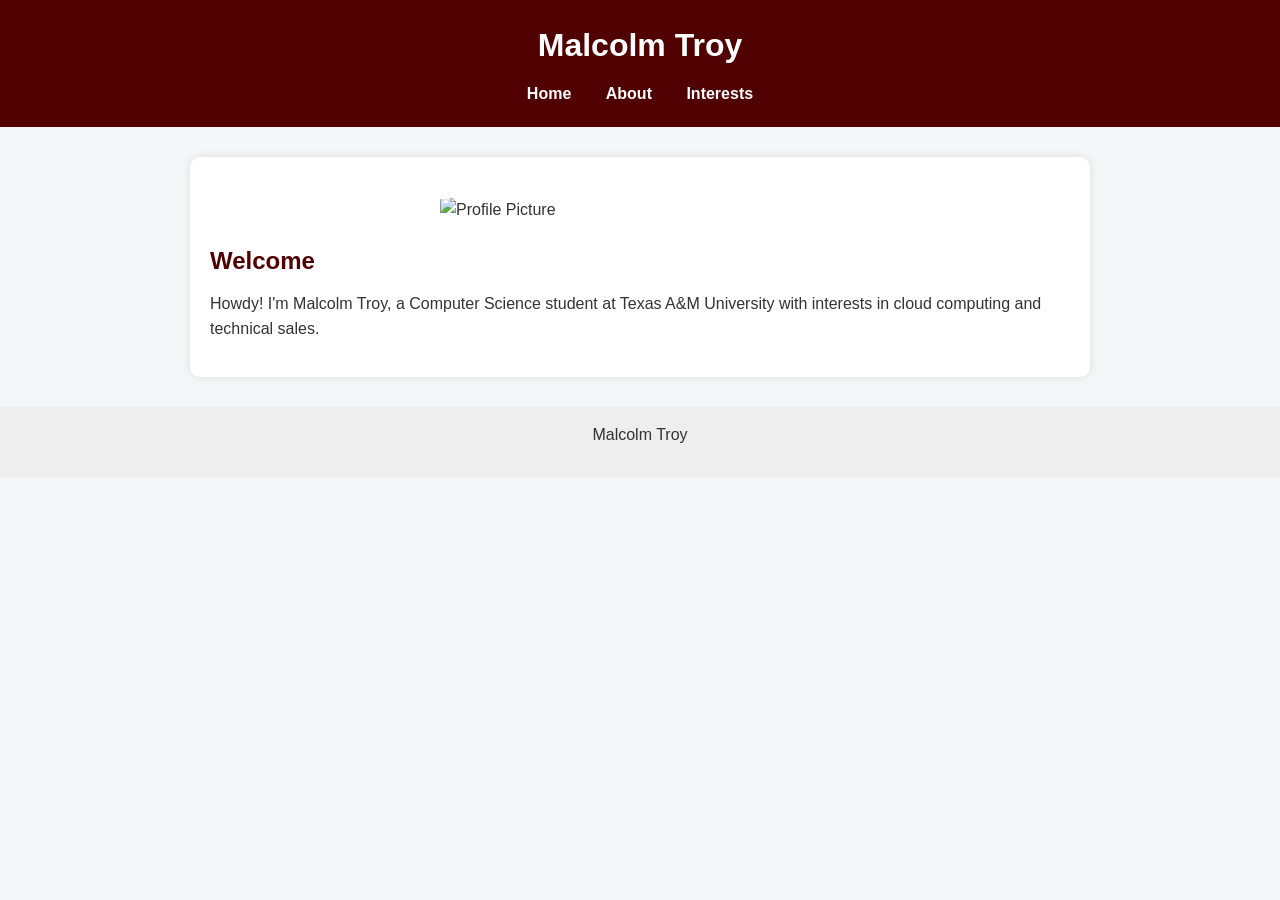
==== index.html @ abba001c "Project5 Demo" ====
<!DOCTYPE html>
<html lang="en">
<head>
    <meta charset="UTF-8">
    <meta name="viewport" content="width=device-width, initial-scale=1.0">
    <title>Home | Malcolm Troy</title>
    <link rel="stylesheet" href="css/styles.css">
</head>

<body>

<header>
    <h1>Malcolm Troy</h1>
    <nav>
        <a href="index.html">Home</a>
        <a href="about.html">About</a>
        <a href="interests.html">Interests</a>
    </nav>
</header>

<main>
    <img src="images/personal_image1.jpeg" alt="Profile Picture">

    <h2>Welcome</h2>
    <p>
        Howdy! I'm Malcolm Troy, a Computer Science student at Texas A&M University
        with interests in cloud computing and technical sales.
    </p>
</main>

<footer>
    <p>Malcolm Troy</p>
</footer>

</body>
</html>
---- css/styles.css ----
/* Reset some default browser styles */
* {
    margin: 0;
    padding: 0;
    box-sizing: border-box;
}

/* Body styling */
body {
    font-family: Arial, Helvetica, sans-serif;
    background-color: #f4f6f8;
    color: #333;
    line-height: 1.6;
}

/* Header */
header {
    background-color: #500000; /* Texas A&M maroon */
    color: white;
    padding: 20px;
    text-align: center;
}

/* Navigation bar */
nav {
    margin-top: 10px;
}

nav a {
    color: white;
    text-decoration: none;
    margin: 0 15px;
    font-weight: bold;
}

nav a:hover {
    text-decoration: underline;
}

/* Main content */
main {
    max-width: 900px;
    margin: 30px auto;
    padding: 20px;
    background: white;
    border-radius: 10px;
    box-shadow: 0 0 10px rgba(0, 0, 0, 0.1);
}

/* Image */
img {
    display: block;
    max-width: 400px;
    margin: 20px auto;
    border-radius: 10%;
}

/* Headings */
h1, h2, h3 {
    margin-bottom: 10px;
}

h2 {
    margin-top: 20px;
    color: #500000;
}

/* Paragraph spacing */
p {
    margin-bottom: 15px;
}

/* Lists */
ul {
    margin-left: 20px;
    margin-bottom: 15px;
}

/* Form styling */
form {
    display: flex;
    flex-direction: column;
}

label {
    margin-top: 10px;
    font-weight: bold;
}

input, textarea {
    padding: 10px;
    margin-top: 5px;
    border: 1px solid #ccc;
    border-radius: 5px;
}

/* Buttons */
button {
    margin-top: 15px;
    padding: 10px;
    border: none;
    background-color: #500000;
    color: white;
    font-weight: bold;
    border-radius: 5px;
    cursor: pointer;
}

button:hover {
    background-color: #800000;
}

/* Footer */
footer {
    text-align: center;
    padding: 15px;
    margin-top: 30px;
    background-color: #eee;
}
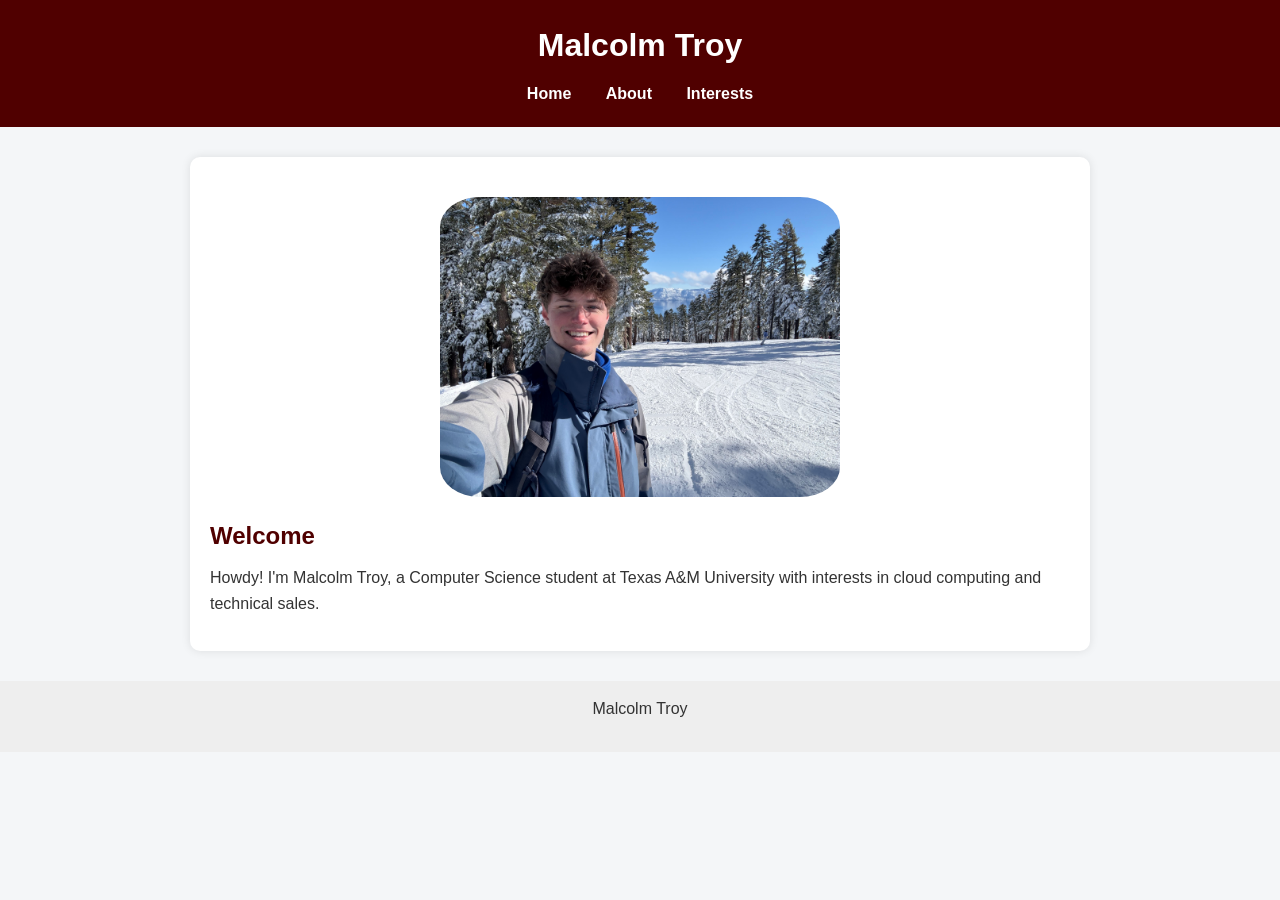
==== commit e59ea9bd: "Test4" ====
--- a/index.html
+++ b/index.html
@@ -19,7 +19,7 @@
 </header>
 
 <main>
-    <img src="images/personal_image1.jpeg" alt="Profile Picture">
+    <img src="images/personal_image.jpeg" alt="Profile Picture">
 
     <h2>Welcome</h2>
     <p>
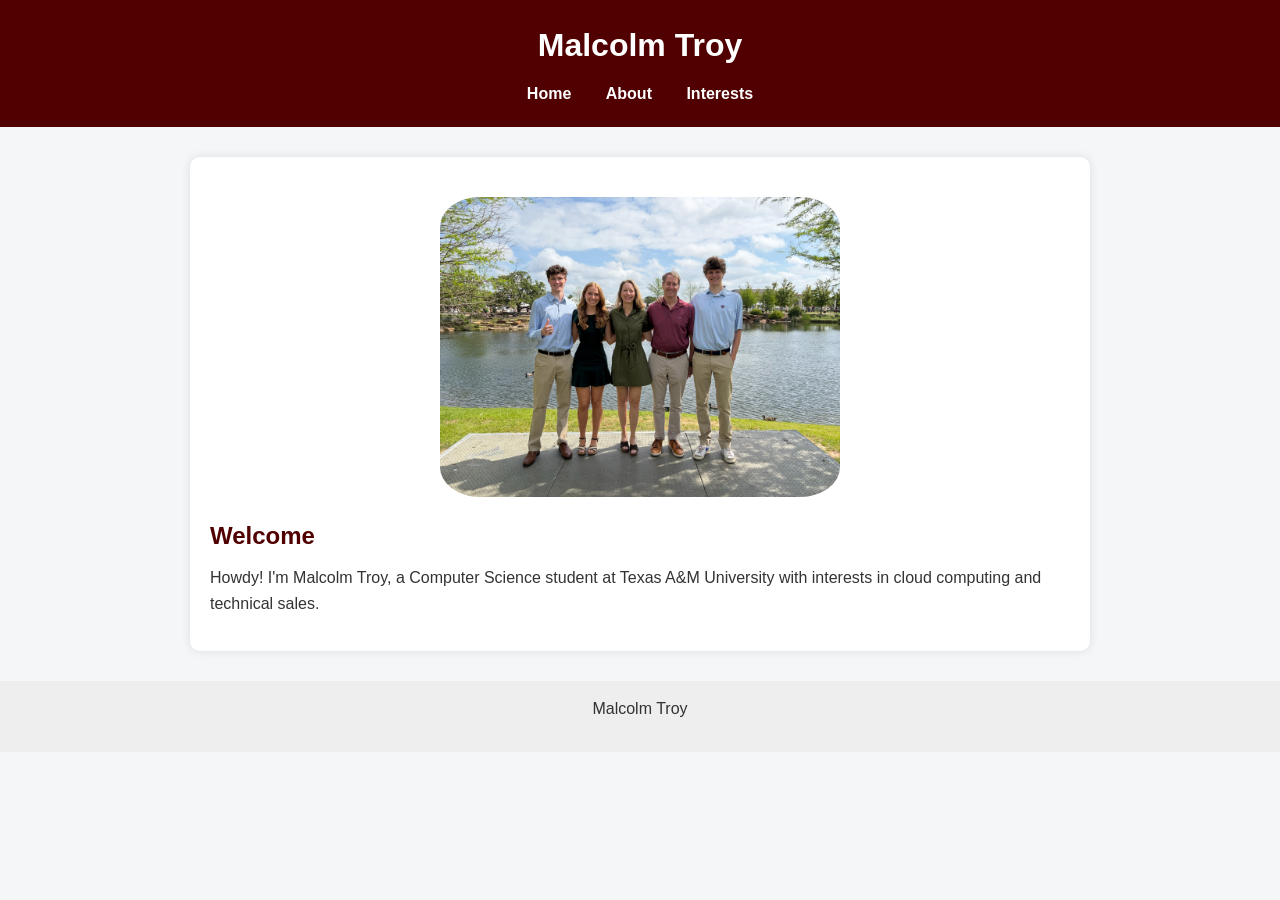
==== commit 49fd1288: "Project Demo" ====
--- a/index.html
+++ b/index.html
@@ -19,7 +19,7 @@
 </header>
 
 <main>
-    <img src="images/personal_image.jpeg" alt="Profile Picture">
+    <img src="images/personal_image2.jpeg" alt="Profile Picture">
 
     <h2>Welcome</h2>
     <p>
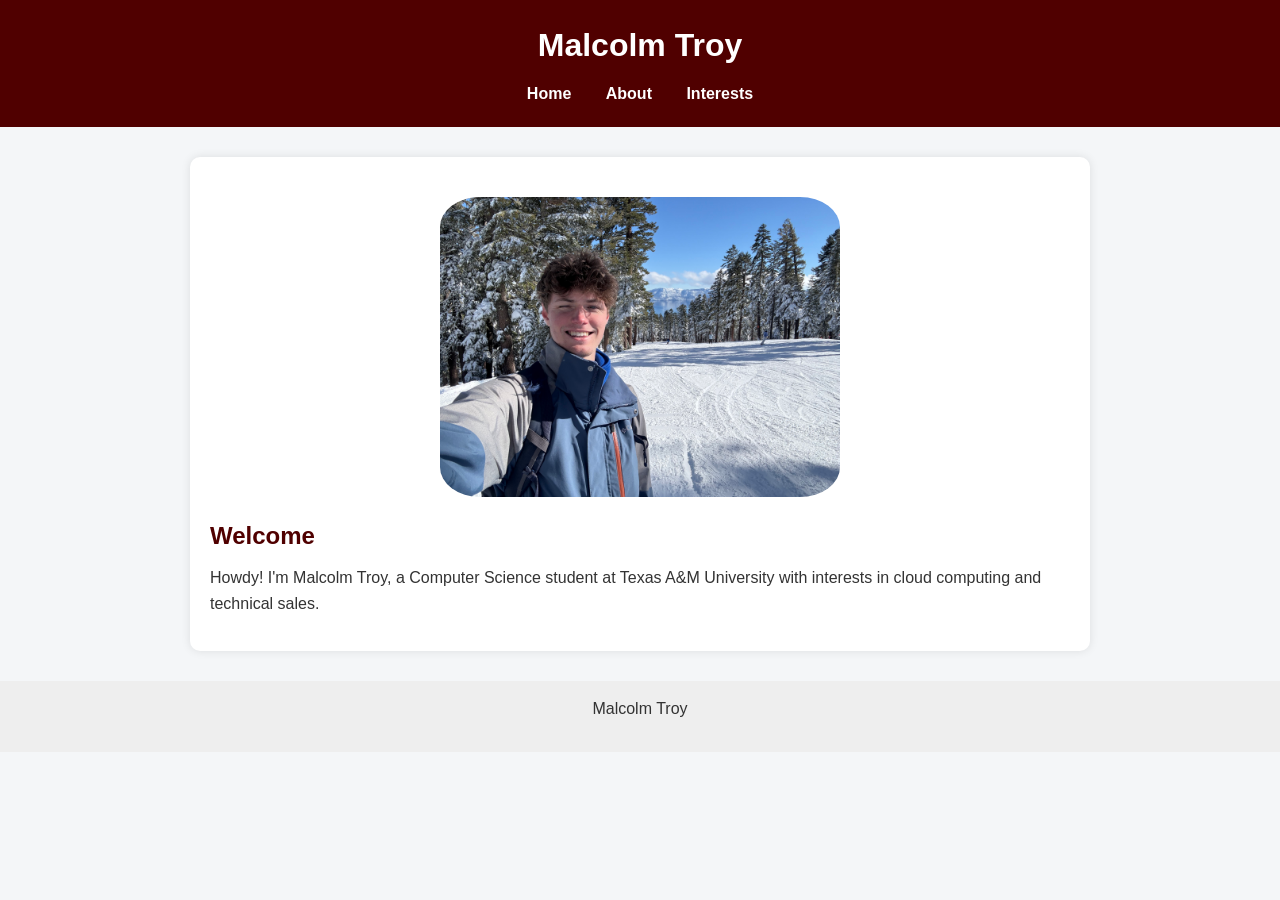
==== commit dc052e4e: "TEST" ====
--- a/index.html
+++ b/index.html
@@ -19,7 +19,7 @@
 </header>
 
 <main>
-    <img src="images/personal_image2.jpeg" alt="Profile Picture">
+    <img src="images/personal_image.jpeg" alt="Profile Picture">
 
     <h2>Welcome</h2>
     <p>
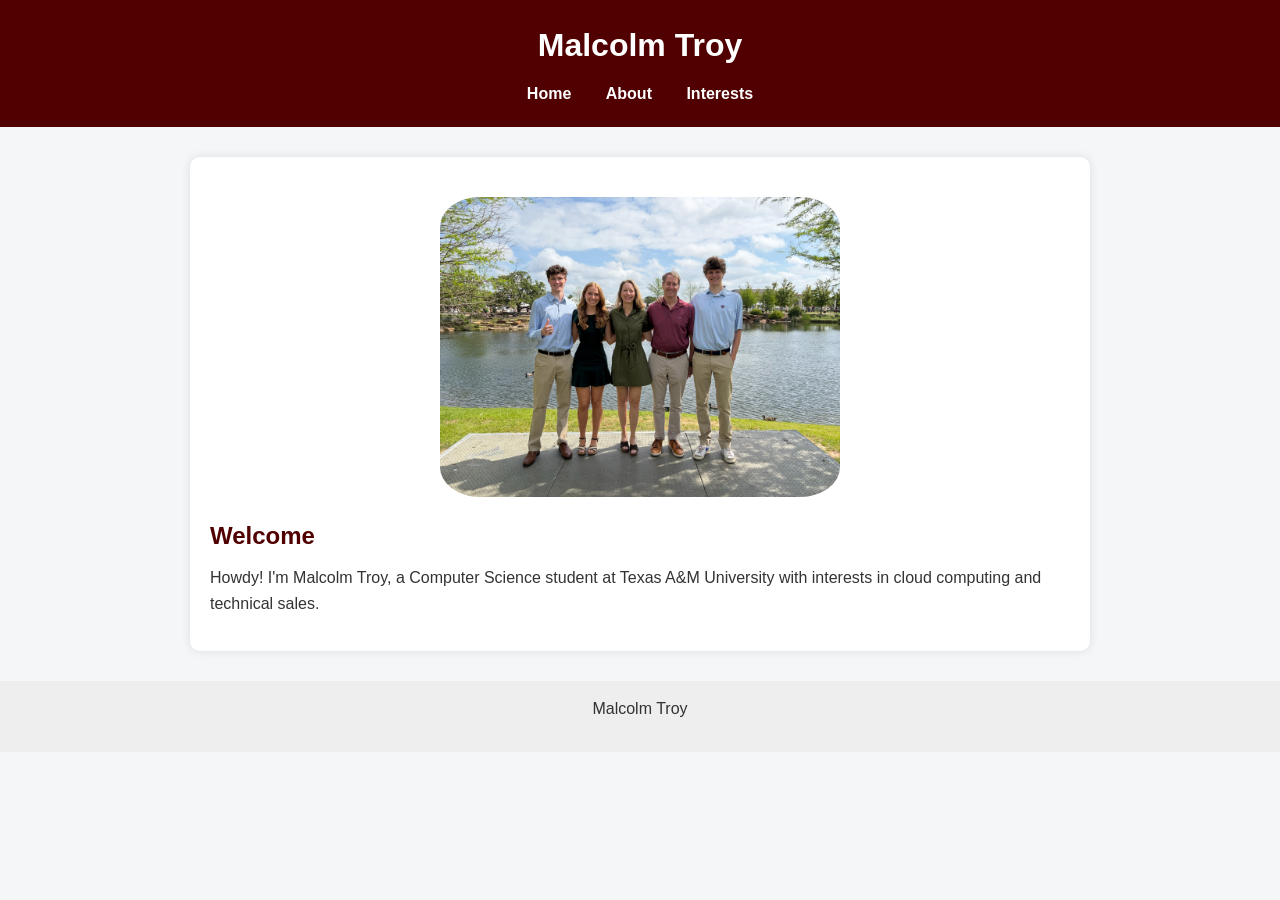
==== commit 94b10c57: "PROJECT5 Demo" ====
--- a/index.html
+++ b/index.html
@@ -19,7 +19,7 @@
 </header>
 
 <main>
-    <img src="images/personal_image.jpeg" alt="Profile Picture">
+    <img src="images/personal_image2.jpeg" alt="Profile Picture">
 
     <h2>Welcome</h2>
     <p>
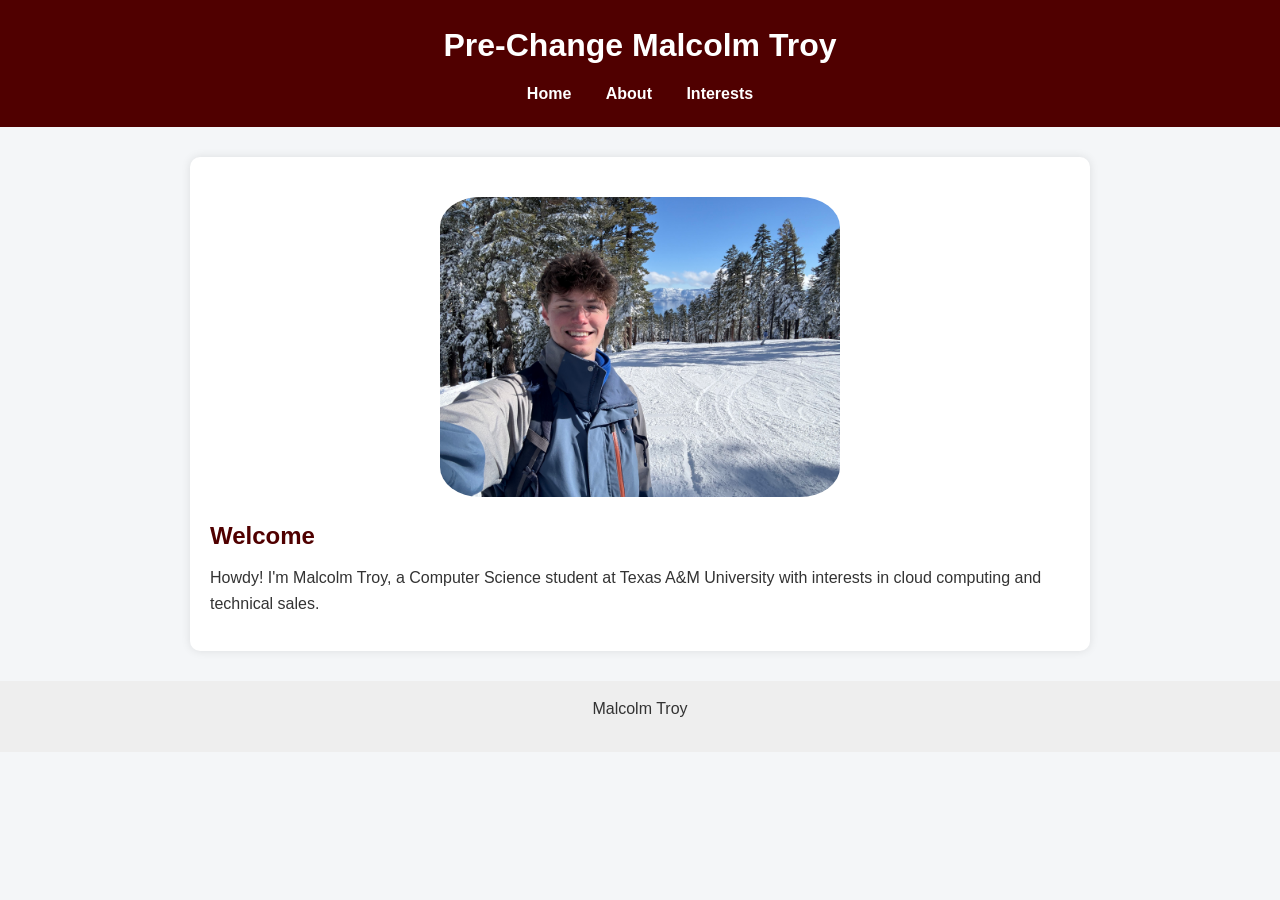
==== commit 6a4f3c4b: "Pre-change" ====
--- a/index.html
+++ b/index.html
@@ -10,7 +10,7 @@
 <body>
 
 <header>
-    <h1>Malcolm Troy</h1>
+    <h1>Pre-Change Malcolm Troy</h1>
     <nav>
         <a href="index.html">Home</a>
         <a href="about.html">About</a>
@@ -19,7 +19,7 @@
 </header>
 
 <main>
-    <img src="images/personal_image2.jpeg" alt="Profile Picture">
+    <img src="images/personal_image.jpeg" alt="Profile Picture">
 
     <h2>Welcome</h2>
     <p>
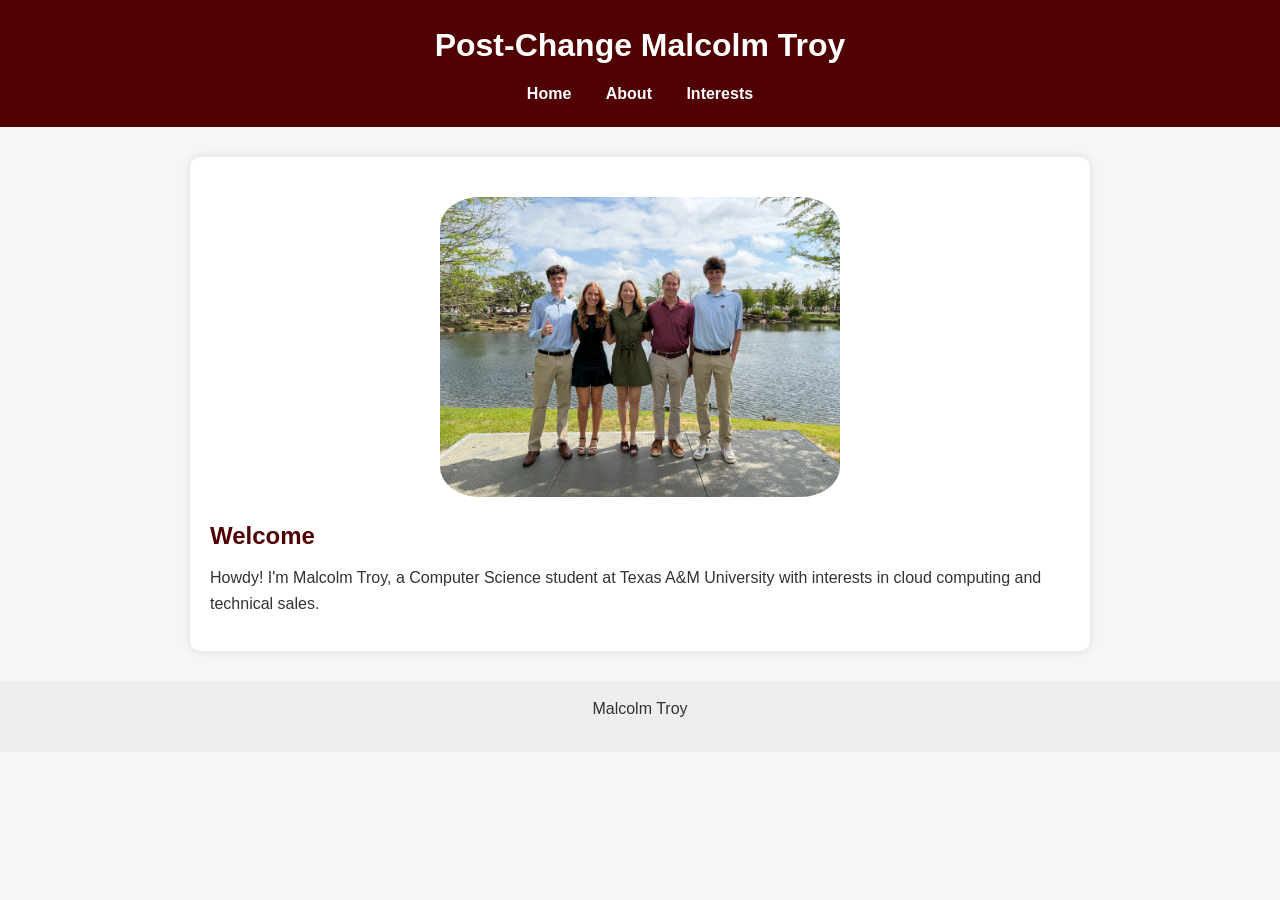
==== commit 856419f3: "Post-change" ====
--- a/index.html
+++ b/index.html
@@ -10,7 +10,7 @@
 <body>
 
 <header>
-    <h1>Pre-Change Malcolm Troy</h1>
+    <h1>Post-Change Malcolm Troy</h1>
     <nav>
         <a href="index.html">Home</a>
         <a href="about.html">About</a>
@@ -19,7 +19,7 @@
 </header>
 
 <main>
-    <img src="images/personal_image.jpeg" alt="Profile Picture">
+    <img src="images/personal_image2.jpeg" alt="Profile Picture">
 
     <h2>Welcome</h2>
     <p>
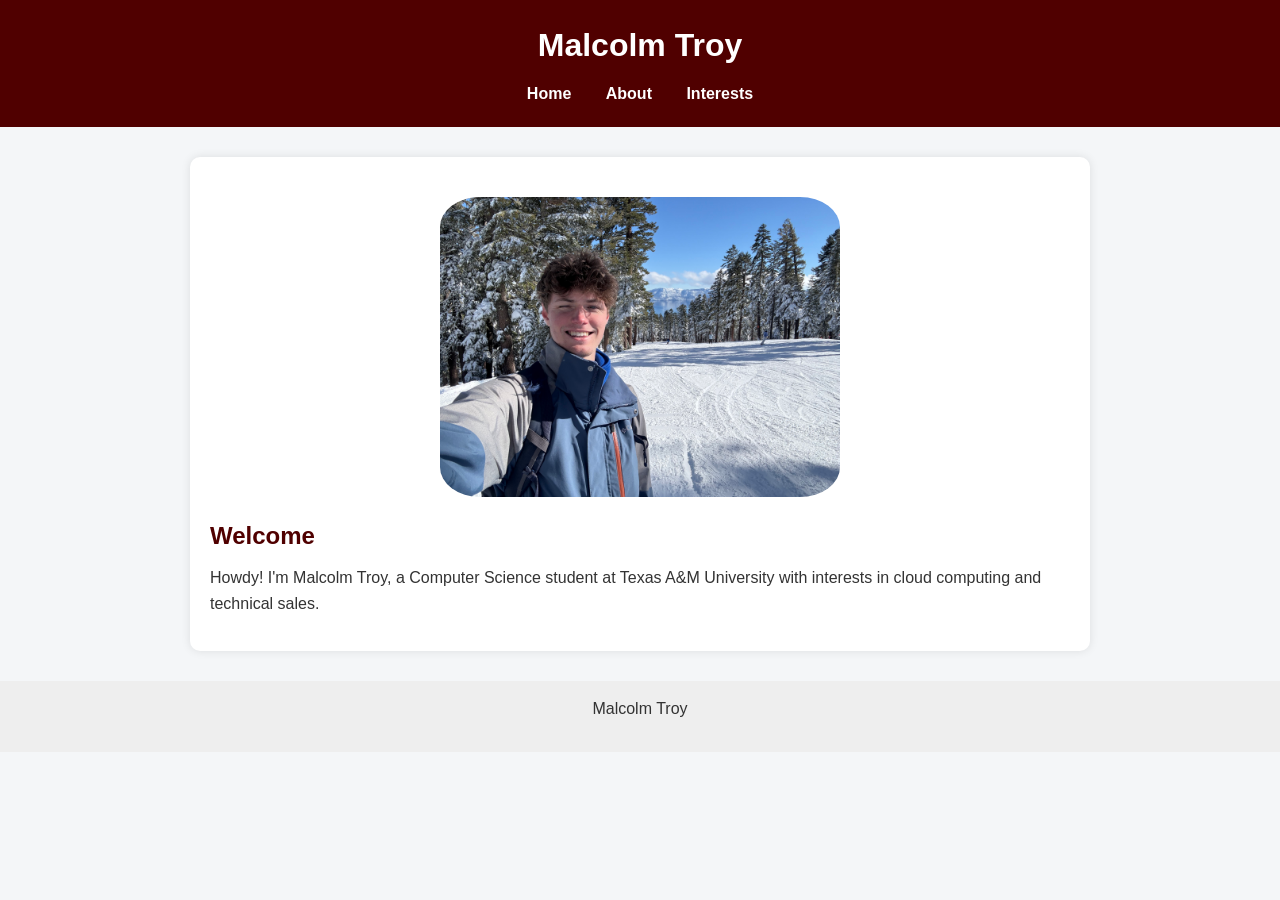
==== commit 67fd55f2: "Final push" ====
--- a/index.html
+++ b/index.html
@@ -10,7 +10,7 @@
 <body>
 
 <header>
-    <h1>Post-Change Malcolm Troy</h1>
+    <h1>Malcolm Troy</h1>
     <nav>
         <a href="index.html">Home</a>
         <a href="about.html">About</a>
@@ -19,7 +19,7 @@
 </header>
 
 <main>
-    <img src="images/personal_image2.jpeg" alt="Profile Picture">
+    <img src="images/personal_image.jpeg" alt="Profile Picture">
 
     <h2>Welcome</h2>
     <p>
